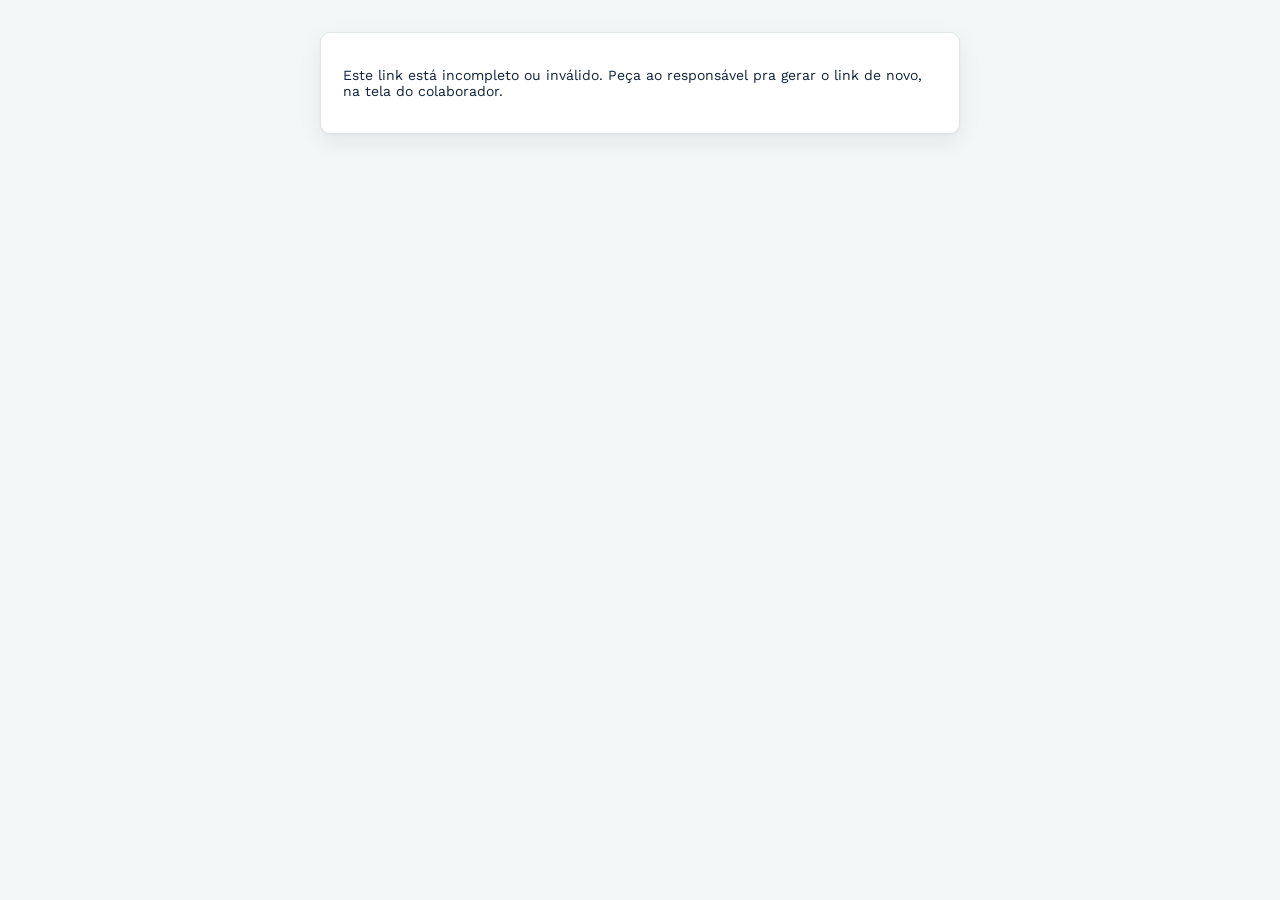
==== preencher.html @ 51a7c46e "Adiciona página de autopreenchimento individual por link (preencher.html)" ====
<!DOCTYPE html>
<html lang="pt-BR">
<head>
<meta charset="UTF-8">
<meta name="viewport" content="width=device-width, initial-scale=1.0">
<title>NEX · Preenchimento individual</title>
<link rel="preconnect" href="https://fonts.googleapis.com">
<link href="https://fonts.googleapis.com/css2?family=Fraunces:opsz,wght@9..144,500..900&family=Archivo+Black&family=Work+Sans:wght@400;500;600;700&family=IBM+Plex+Mono:wght@500;600;700&display=swap" rel="stylesheet">
<link rel="stylesheet" href="css/style.css">
<style>
  /* Esta página é standalone (não usa o layout de sidebar do app principal)
     — só um cartão centralizado, reaproveitando as mesmas classes visuais
     (panel, page-head, data-table, primary-btn etc.) do css/style.css. */
  body{ display:flex; justify-content:center; padding:32px 16px; }
  .preencher-wrap{ width:100%; max-width:640px; }
</style>
</head>
<body>

  <div class="preencher-wrap" id="conteudo">
    <div class="panel"><p class="muted">Carregando…</p></div>
  </div>

  <div class="toast" id="toast"></div>

  <script src="js/supabase.min.js"></script>
  <script src="js/store.js"></script>
  <script src="js/preencher.js"></script>
</body>
</html>
---- css/style.css ----
/* ==========================================================================
   NEX — ROI de Projetos
   Gradiente navy → verde-petróleo → verde da marca, destaque lima,
   formas facetadas ecoando o pôster "Jovens Empreendedores".
   ========================================================================== */

:root{
  --navy-900: #0F2947;
  --navy-700: #133260;
  --teal-600: #0E7C74;
  --teal-400: #3CB185;
  --lime-500: #16D888;
  --lime-600: #0FB873;

  --brand-gradient: linear-gradient(135deg, var(--navy-700) 0%, var(--navy-900) 40%, var(--teal-600) 78%, var(--teal-400) 100%);

  --bg: #F4F7F7;
  --surface: #FFFFFF;
  --surface-alt: #EEF4F2;
  --line: #E1E7E6;
  --ink: #10233B;
  --ink-muted: #5B6B7D;
  --ink-faint: #93A2AC;

  --brand: var(--navy-700);
  --brand-2: var(--navy-900);
  --brand-soft: #1C4A78;

  --gain: var(--teal-600);
  --gain-soft: #E2F3EE;
  --loss: #C23B34;
  --loss-soft: #FBEAE8;
  --warn: #0FA36B;
  --warn-soft: #E4F8ED;

  --radius: 10px;
  --radius-sm: 6px;
  --shadow: 0 1px 2px rgba(16,35,59,.05), 0 8px 24px rgba(16,35,59,.07);

  --font-display: 'Fraunces', serif;
  --font-impact: 'Archivo Black', sans-serif;
  --font-body: 'Work Sans', sans-serif;
  --font-mono: 'IBM Plex Mono', monospace;
}

*{box-sizing:border-box;}
html,body{height:100%;}
body{
  margin:0;
  background:var(--bg);
  color:var(--ink);
  font-family:var(--font-body);
  font-size:14px;
  -webkit-font-smoothing:antialiased;
}
h1,h2{font-family:var(--font-display); margin:0; letter-spacing:-.01em; font-weight:700;}
.muted{color:var(--ink-muted);}
.small{font-size:12px;}
.mono{font-family:var(--font-mono); font-variant-numeric:tabular-nums;}

button{font-family:inherit; cursor:pointer;}
select,input{font-family:inherit; font-size:14px;}

.icon{width:17px; height:17px; stroke:currentColor; fill:none; stroke-width:1.7; stroke-linecap:round; stroke-linejoin:round; flex-shrink:0;}

/* ============ Layout ============ */
.app{
  display:grid;
  grid-template-columns:240px 1fr;
  min-height:100vh;
}

/* ---- Sidebar: gradiente de marca ---- */
.sidebar{
  background:var(--brand-gradient);
  background-attachment:fixed;
  color:#EAF3F0;
  display:flex;
  flex-direction:column;
  padding:24px 14px;
  position:sticky;
  top:0;
  height:100vh;
  overflow:hidden;
}
/* facetas geométricas sutis, ecoando o pôster */
.sidebar::before{
  content:'';
  position:absolute; inset:0; z-index:0; pointer-events:none;
  background:linear-gradient(115deg, transparent 40%, rgba(22,216,136,.10) 55%, transparent 68%);
}
.sidebar::after{
  content:'';
  position:absolute; left:-30%; bottom:-10%; width:160%; height:45%;
  background:conic-gradient(from 200deg at 30% 30%, rgba(255,255,255,.05), transparent 35%);
  transform:rotate(8deg);
  pointer-events:none;
}
.sidebar > *{position:relative; z-index:1;}

.brand{display:flex; align-items:center; gap:11px; padding:2px 8px 22px; border-bottom:1px solid rgba(255,255,255,.14); margin-bottom:14px;}
.brand-mark{
  width:40px; height:40px; flex-shrink:0;
  display:flex; align-items:center; justify-content:center;
  background:rgba(255,255,255,.08);
  border:1px solid rgba(255,255,255,.22);
  border-radius:8px;
  color:var(--lime-500);
}
.brand-mark .icon{width:22px; height:22px; stroke-width:1.5;}
.brand-text strong{display:block; font-family:var(--font-display); font-size:17px; line-height:1.15; font-weight:700;}
.brand-text strong em{font-style:normal; font-weight:500; opacity:.85;}
.brand-text small{color:#B9D8CC; font-size:10.5px; letter-spacing:.06em; text-transform:uppercase;}

.nav{display:flex; flex-direction:column; gap:2px; margin-top:4px;}
.nav-item{
  display:flex; align-items:center; gap:11px;
  background:transparent; border:none; color:#C7E2D8;
  text-align:left; padding:10px 12px; border-radius:7px;
  font-size:13.5px; font-weight:500; font-family:var(--font-body);
  transition:background .12s ease, color .12s ease;
  border-left:3px solid transparent;
}
.nav-item:hover{background:rgba(255,255,255,.08); color:#fff;}
.nav-item.active{background:rgba(255,255,255,.12); color:#fff; border-left-color:var(--lime-500);}

.sidebar-foot{margin-top:auto; display:flex; flex-direction:column; gap:8px; padding-top:16px; border-top:1px solid rgba(255,255,255,.14);}
.sidebar-foot .ghost-btn{
  color:#C7E2D8; border:1px solid rgba(255,255,255,.22); background:rgba(255,255,255,.04);
  text-align:center; display:flex; align-items:center; justify-content:center; gap:6px;
  font-family:var(--font-body);
}
.sidebar-foot .ghost-btn:hover{background:rgba(255,255,255,.1); color:#fff;}

.storage-warning{
  font-size:11px; line-height:1.4; color:#FFE7A6;
  background:rgba(0,0,0,.18); border:1px solid rgba(255,231,166,.35);
  border-radius:6px; padding:8px 9px; margin:0 0 4px;
}

.main{padding:22px 30px 60px; min-width:0;}

/* ============ Barra de contexto ============ */
.context-bar{
  display:flex; align-items:flex-end; gap:26px;
  background:var(--surface);
  border:1px solid var(--line);
  border-radius:var(--radius);
  padding:14px 20px;
  margin-bottom:24px;
  box-shadow:var(--shadow);
  flex-wrap:wrap;
  border-top:3px solid var(--teal-600);
}
.ctx-group{display:flex; flex-direction:column; gap:6px;}
.ctx-group label{font-family:var(--font-body); font-size:11px; text-transform:uppercase; letter-spacing:.07em; color:var(--ink-faint); font-weight:700;}
.ctx-grow{flex:1; min-width:300px;}
.context-bar select,
#colabAno{
  padding:8px 10px; border-radius:var(--radius-sm); border:1px solid var(--line);
  background:var(--surface); color:var(--ink); min-width:120px;
}

.month-tabs{display:flex; flex-wrap:wrap; gap:4px;}
.month-tabs button{
  border:1px solid var(--line);
  background:var(--surface-alt); color:var(--ink-muted);
  padding:7px 11px; border-radius:99px; font-size:12px; font-weight:600;
  font-family:var(--font-mono);
  transition:all .12s ease;
}
.month-tabs button:hover:not(.active){background:#E2ECE8; color:var(--ink);}
.month-tabs button.active{
  background:var(--navy-700); color:#fff; border-color:var(--navy-700);
  font-weight:700;
  box-shadow:0 0 0 3px rgba(19,50,96,.12);
}

/* ============ Páginas ============ */
.page{display:none;}
.page.active{display:block; animation:fadein .15s ease;}
@keyframes fadein{from{opacity:0; transform:translateY(2px);} to{opacity:1; transform:none;}}

.page-head{margin-bottom:18px; position:relative;}
.page-head h1{font-size:27px; margin-bottom:4px;}
.page-head .eyebrow{
  display:inline-block; font-family:var(--font-impact); font-size:10.5px;
  letter-spacing:.09em; color:var(--teal-600); margin-bottom:6px;
}

/* Faixa decorativa só no Dashboard, ecoando o pôster da marca */
#page-dashboard .page-head{
  background:var(--brand-gradient);
  border-radius:var(--radius);
  padding:22px 26px;
  color:#fff;
  overflow:hidden;
  position:relative;
  box-shadow:var(--shadow);
}
#page-dashboard .page-head::after{
  content:'';
  position:absolute; right:-40px; top:-40px; width:180px; height:180px;
  background:conic-gradient(from 45deg, rgba(22,216,136,.35), transparent 40%);
  border-radius:40%;
  transform:rotate(20deg);
  z-index:0;
}
#page-dashboard .page-head h1{color:#fff;}
#page-dashboard .page-head .muted{color:#CFE6DE;}
#page-dashboard .page-head .eyebrow{color:var(--lime-500);}
#page-dashboard .page-head #btnExportExcel{
  position:relative; z-index:1;
  color:#C7E2D8; border:1px solid rgba(255,255,255,.35); background:rgba(255,255,255,.08);
  flex-shrink:0;
}
#page-dashboard .page-head #btnExportExcel:hover{background:rgba(255,255,255,.18); color:#fff;}

/* ============ Painéis ============ */
.panel{
  background:var(--surface);
  border:1px solid var(--line);
  border-radius:var(--radius);
  padding:20px 22px;
  margin-bottom:20px;
  box-shadow:var(--shadow);
}
.panel h2{font-size:15px; margin-bottom:14px; font-weight:700;}
.panel-form h2{margin-bottom:12px;}

.grid-2{display:grid; grid-template-columns:minmax(0,1.15fr) minmax(0,1fr); gap:20px;}
@media (max-width:980px){.grid-2{grid-template-columns:1fr;}}

/* ============ KPIs ============ */
.kpi-row{display:grid; grid-template-columns:minmax(0,1fr) minmax(0,1fr) minmax(0,1.15fr) minmax(0,1fr) minmax(0,1fr) minmax(0,1fr); gap:16px; margin-bottom:22px; align-items:stretch;}
@media (max-width:1300px){.kpi-row{grid-template-columns:minmax(0,1fr) minmax(0,1fr) minmax(0,1fr);}}
@media (max-width:900px){.kpi-row{grid-template-columns:minmax(0,1fr) minmax(0,1fr);}}
.kpi-card{
  background:var(--surface); border:1px solid var(--line); border-radius:var(--radius);
  padding:16px 18px; box-shadow:var(--shadow);
  display:flex; flex-direction:column; gap:9px; justify-content:center;
}
.kpi-label{font-family:var(--font-body); font-size:11.5px; text-transform:uppercase; letter-spacing:.06em; color:var(--ink-faint); font-weight:700;}
.kpi-value{font-size:22px; font-weight:700; font-family:var(--font-display); white-space:nowrap;}
.kpi-value.mono{font-size:18px;}
.kpi-value.gain{color:var(--gain);}
.kpi-value.loss{color:var(--loss);}

/* --- Cartão de Saldo: elemento-assinatura da marca --- */
.kpi-ledger{
  background:var(--brand-gradient); border:none; padding:0; overflow:hidden;
  position:relative; color:#fff;
  clip-path:polygon(0 0, 100% 0, 100% 100%, 14% 100%, 0 78%);
}
.kpi-ledger .kpi-label{color:#CFE6DE; padding:16px 18px 0;}
.kpi-ledger .stamp{
  padding:2px 18px 18px; display:flex; flex-direction:column; gap:4px;
}
.kpi-ledger .stamp::before{
  content:''; display:block; width:22px; height:3px; background:var(--lime-500); border-radius:2px; margin-bottom:6px;
}
.stamp .kpi-value{font-family:var(--font-display); font-size:24px; font-weight:700; color:#fff;}
.stamp.positivo .kpi-value{color:#fff;}
.stamp.negativo .kpi-value{color:#FFD9D5;}
.stamp.negativo::before{background:#FF6B60;}

/* ============ Formulários ============ */
.field{display:flex; flex-direction:column; gap:6px;}
.field label{font-size:12px; font-weight:600; color:var(--ink-muted);}
.field input, .field select{
  padding:9px 10px; border:1px solid var(--line); border-radius:var(--radius-sm);
  background:#fff; color:var(--ink);
}
.field input:focus, .field select:focus, button:focus-visible{
  outline:2px solid var(--lime-600); outline-offset:1px;
}
.field input:disabled, .field select:disabled{
  background:var(--surface-alt); color:var(--ink-faint); cursor:not-allowed;
}
button:disabled{
  opacity:.45; cursor:not-allowed;
}
button:disabled:hover{ background:inherit; }
.field-grow{flex:1; min-width:200px;}
.field-btn{justify-content:flex-end; flex-direction:row; gap:8px;}

.inline-form{display:flex; align-items:flex-end; gap:12px; flex-wrap:wrap;}
.grid-form{display:grid; grid-template-columns:repeat(auto-fit, minmax(150px, 1fr)); gap:12px; align-items:end;}

.lancamento-form{display:flex; flex-wrap:wrap; gap:12px; align-items:end;}
.lancamento-form .field{min-width:140px;}

.primary-btn{
  background:var(--navy-700); color:#fff; border:none; padding:10px 16px;
  border-radius:var(--radius-sm); font-weight:700; font-size:13.5px;
  transition:background .12s ease;
}
.primary-btn:hover{background:var(--navy-900);}
.primary-btn.gain-btn{background:var(--teal-600);}
.primary-btn.gain-btn:hover{background:#0A6560;}
.primary-btn.loss-btn{background:var(--loss);}
.primary-btn.loss-btn:hover{background:#9E312B;}

.ghost-btn{
  background:transparent; border:1px solid var(--line); color:var(--ink-muted);
  padding:9px 14px; border-radius:var(--radius-sm); font-weight:600; font-size:13px;
}
.ghost-btn:hover{background:var(--surface-alt); color:var(--ink);}

.toolbar-row{display:flex; align-items:center; gap:14px;}

/* ============ Tabelas ============ */
.table-scroll{overflow-x:auto;}
.data-table{width:100%; border-collapse:collapse; font-size:13.5px;}
.data-table th{
  text-align:left; font-family:var(--font-body); font-size:10.5px; text-transform:uppercase; letter-spacing:.06em;
  color:var(--ink-faint); font-weight:700; padding:8px 10px; border-bottom:2px solid var(--navy-700);
}
.data-table th.num{text-align:right;}
.data-table td{padding:9px 10px; border-bottom:1px solid var(--line); vertical-align:middle;}
.data-table tbody tr:hover{background:var(--surface-alt);}
.data-table tr.grupo-colab-inicio{border-top:2px solid var(--line);}
.data-table tr.subtotal-colab td{background:var(--surface-alt); font-weight:700; border-top:1px dashed var(--line);}
.data-table tfoot td{font-weight:700; border-top:2px solid var(--ink); border-bottom:none;}
.data-table .num{font-family:var(--font-mono); text-align:right; font-variant-numeric:tabular-nums; white-space:nowrap;}
.data-table .gain-text{color:var(--gain); font-weight:600;}
.data-table .loss-text{color:var(--loss); font-weight:600;}

.row-actions{display:flex; gap:6px; justify-content:flex-end;}
.icon-btn{
  background:transparent; border:1px solid var(--line); border-radius:6px;
  padding:5px 9px; font-size:12px; color:var(--ink-muted); font-family:var(--font-body);
}
.icon-btn:hover{background:var(--surface-alt); color:var(--ink);}
.icon-btn.danger:hover{background:var(--loss-soft); color:var(--loss); border-color:var(--loss);}

.link-btn{
  background:none; border:none; padding:0; font:inherit; font-weight:700;
  color:var(--teal-600); cursor:pointer; text-align:left;
  text-decoration:underline; text-decoration-color:var(--line); text-underline-offset:3px;
}
.link-btn::after{ content:' →'; opacity:.55; font-weight:500; }
.link-btn:hover{color:var(--navy-700); text-decoration-color:currentColor;}

.badge{display:inline-block; padding:2px 10px; border-radius:99px; font-size:10.5px; font-weight:700; letter-spacing:.02em; font-family:var(--font-mono);}
.badge.pontual{background:var(--surface-alt); color:var(--ink-muted); border:1px solid var(--line);}
.badge.mensal{background:var(--lime-500); color:#0B2B1E; border:1px solid var(--lime-600);}
.badge.impacto{background:var(--gain-soft); color:var(--gain); border:1px solid var(--gain);}
.badge.cultura{background:#F1E9FB; color:#6B3FA0; border:1px solid #B79AD9;}
.badge.estrutural{background:#EEF2F6; color:#5A6B7D; border:1px solid #B9C4CF;}
.badge.previsao{background:#FBEAE7; color:#B5544A; border:1px solid #E8AFA6;}

.empty-hint{color:var(--ink-faint); font-size:13px; padding:8px 2px 0;}
.color-dot{display:inline-block; width:9px; height:9px; border-radius:50%; margin-right:6px;}

.data-table tr.grupo-row{cursor:pointer;}
.data-table tr.grupo-row:hover{background:var(--surface-alt);}
.chevron{display:inline-block; margin-right:6px; font-size:11px; color:var(--ink-faint); transition:transform .15s ease;}
.chevron.open{transform:rotate(90deg);}
.data-table tr.linha-destacada td{background:var(--lime-500); transition:background 1.8s ease;}
.data-table tr.sub-row td{background:var(--surface-alt);}
.data-table tr.sub-row td:nth-child(2){padding-left:26px;}

/* Matriz de alocação */
.matrix-table th, .matrix-table td{text-align:center;}
.matrix-table th:first-child, .matrix-table td:first-child{text-align:left; position:sticky; left:0; background:var(--surface); z-index:1;}
.matrix-table thead tr th:first-child{background:var(--surface);}
.matrix-table input.pct{
  width:64px; text-align:center; padding:6px 4px; border:1px solid var(--line);
  border-radius:6px; font-family:var(--font-mono);
}
.matrix-table td.total-cell{font-family:var(--font-mono); font-weight:700;}
.matrix-table td.total-ok{color:var(--gain);}
.matrix-table td.total-bad{color:#B8860B;}

/* Toast */
.toast{
  position:fixed; bottom:22px; left:50%; transform:translateX(-50%) translateY(20px);
  background:var(--navy-900); color:#fff; padding:10px 18px; border-radius:8px;
  font-size:13px; opacity:0; pointer-events:none; transition:all .25s ease;
  box-shadow:0 8px 24px rgba(0,0,0,.25); font-family:var(--font-body);
}
.toast.show{opacity:1; transform:translateX(-50%) translateY(0);}

/* Responsivo */
@media (max-width:760px){
  .app{grid-template-columns:1fr;}
  .sidebar{position:relative; height:auto; flex-direction:row; align-items:center; flex-wrap:wrap; padding:14px;}
  .brand{padding:0; margin-right:auto; border-bottom:none; margin-bottom:0;}
  .nav{flex-direction:row; flex-wrap:wrap; margin-top:0;}
  .sidebar-foot{margin-top:10px; flex-direction:row; border-top:none; padding-top:0;}
  .main{padding:16px;}
  .kpi-row{grid-template-columns:1fr;}
  .kpi-ledger{clip-path:none;}
}
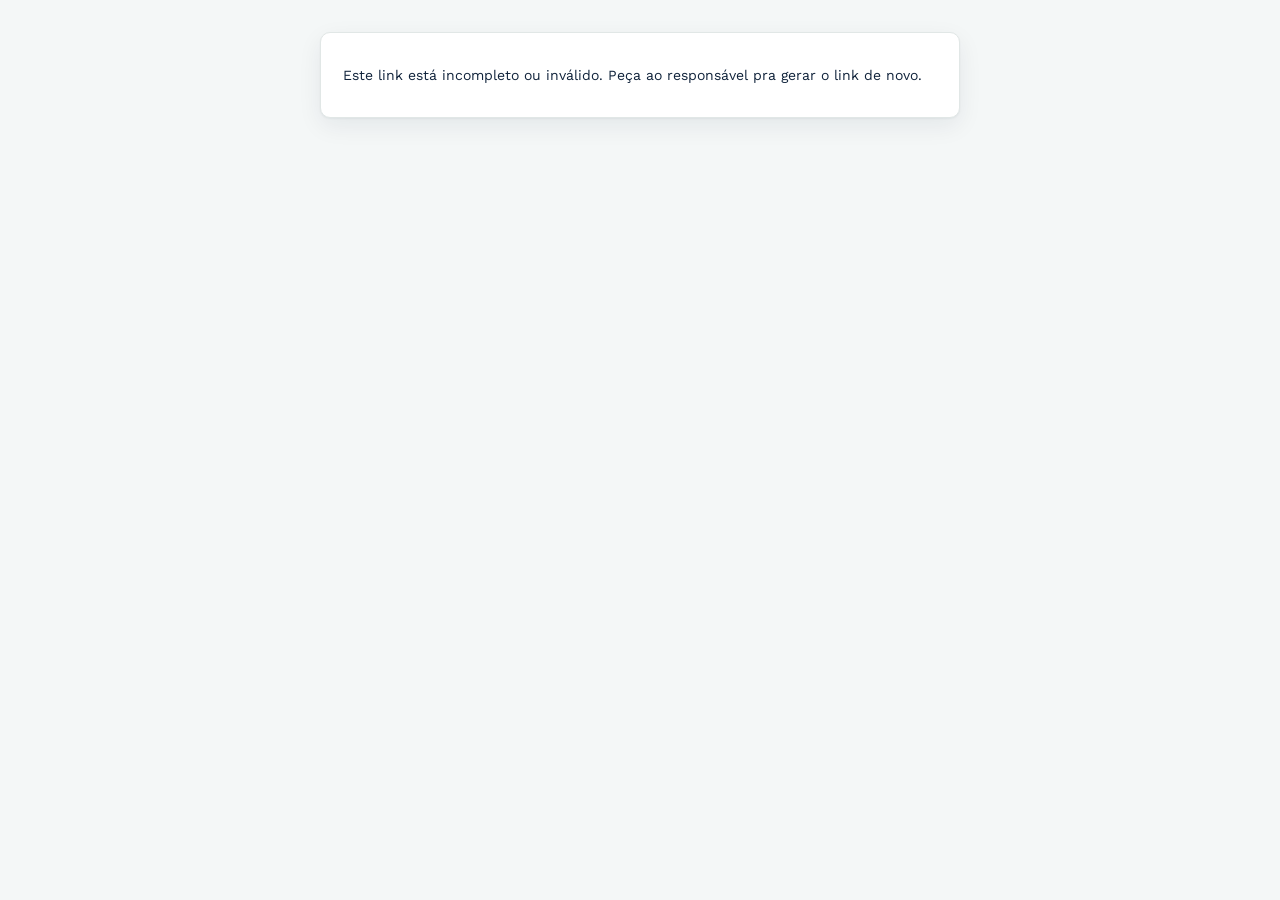
==== commit 99e7eb54: "Adiciona página de autopreenchimento individual por link (preencher.html)" ====
--- a/preencher.html
+++ b/preencher.html
@@ -24,7 +24,7 @@
   <div class="toast" id="toast"></div>
 
   <script src="js/supabase.min.js"></script>
-  <script src="js/store.js"></script>
-  <script src="js/preencher.js"></script>
+  <script src="js/store.js?v=2"></script>
+  <script src="js/preencher.js?v=2"></script>
 </body>
 </html>
